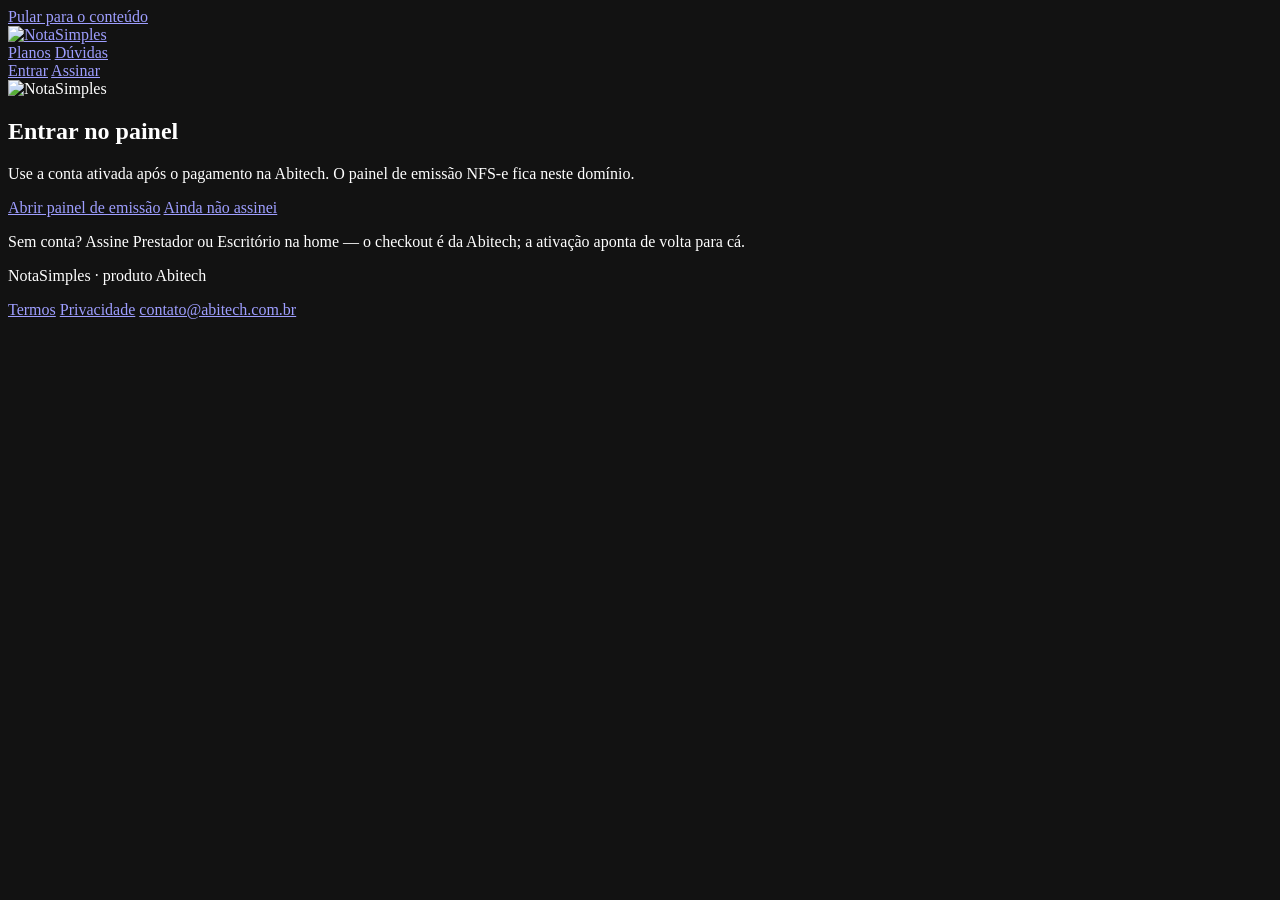
==== public/entrar/index.html @ 53186011 "feat(site): landing NotaSimples com checkout Abitech e /entrar Completa landing.js (Assinar → abitec" ====
<!doctype html>
<html lang="pt-BR">
<head>
  <meta charset="utf-8">
  <meta name="viewport" content="width=device-width, initial-scale=1">
  <title>Entrar — NotaSimples</title>
  <meta name="description" content="Acesse o painel NotaSimples para emitir NFS-e.">
  <meta name="theme-color" content="#06101f">
  <meta name="color-scheme" content="dark">
  <link rel="icon" href="/assets/favicon.jpg" type="image/jpeg">
  <link rel="preconnect" href="https://fonts.googleapis.com">
  <link rel="preconnect" href="https://fonts.gstatic.com" crossorigin>
  <link rel="stylesheet" href="https://fonts.googleapis.com/css2?family=Bricolage+Grotesque:opsz,wght@12..96,600;12..96,700&family=Instrument+Sans:wght@400;500;600;700&display=swap">
  <link rel="stylesheet" href="/assets/site.css">
</head>
<body>
  <a class="pular" href="#conteudo">Pular para o conteúdo</a>

  <header class="topo">
    <div class="miolo">
      <a class="marca" href="/" aria-label="NotaSimples — início">
        <img src="/assets/logo-notasimples.jpg" alt="NotaSimples" width="512" height="512">
      </a>
      <nav aria-label="Principal">
        <a href="/#planos">Planos</a>
        <a href="/#duvidas">Dúvidas</a>
      </nav>
      <div class="acoes">
        <a class="entrar" href="/entrar" aria-current="page">Entrar</a>
        <a class="botao" href="/#planos">Assinar</a>
      </div>
    </div>
  </header>

  <main id="conteudo">
    <section class="hero">
      <div class="miolo hero-miolo">
        <img class="hero-marca" src="/assets/logo-notasimples.jpg" alt="NotaSimples" width="720" height="720">
        <h1>Entrar no painel</h1>
        <p class="apoio">Use a conta ativada após o pagamento na Abitech. O painel de emissão NFS-e fica neste domínio.</p>
        <div class="chamadas">
          <!-- Quando o overlay SPA estiver no ar, trocar para /login ou rota real do painel. -->
          <a class="botao" id="cta-painel" href="/">Abrir painel de emissão</a>
          <a class="botao vazado" href="/#planos">Ainda não assinei</a>
        </div>
        <p class="onde">Sem conta? Assine Prestador ou Escritório na home — o checkout é da Abitech; a ativação aponta de volta para cá.</p>
      </div>
    </section>
  </main>

  <footer class="rodape">
    <div class="miolo">
      <p>NotaSimples · produto Abitech</p>
      <nav aria-label="Institucional">
        <a href="https://abitech.com.br/#termos">Termos</a>
        <a href="https://abitech.com.br/#privacidade">Privacidade</a>
        <a href="mailto:contato@abitech.com.br">contato@abitech.com.br</a>
      </nav>
    </div>
  </footer>
  <script>
    // MVP: enquanto o SPA do emissor não está publicado, o CTA reforça Assinar / home.
    // Quando houver /login no mesmo host, apontar para lá.
    (function () {
      var el = document.getElementById('cta-painel');
      if (!el) return;
      // Preferência futura: se existir cookie/sessão ou path /app, redirecionar.
      el.addEventListener('click', function (e) {
        // Sem painel ainda: leva à home com âncora clara.
        if (!location.pathname.startsWith('/app') && !document.querySelector('[data-painel-pronto]')) {
          e.preventDefault();
          location.assign('/#planos');
        }
      });
    })();
  </script>
</body>
</html>
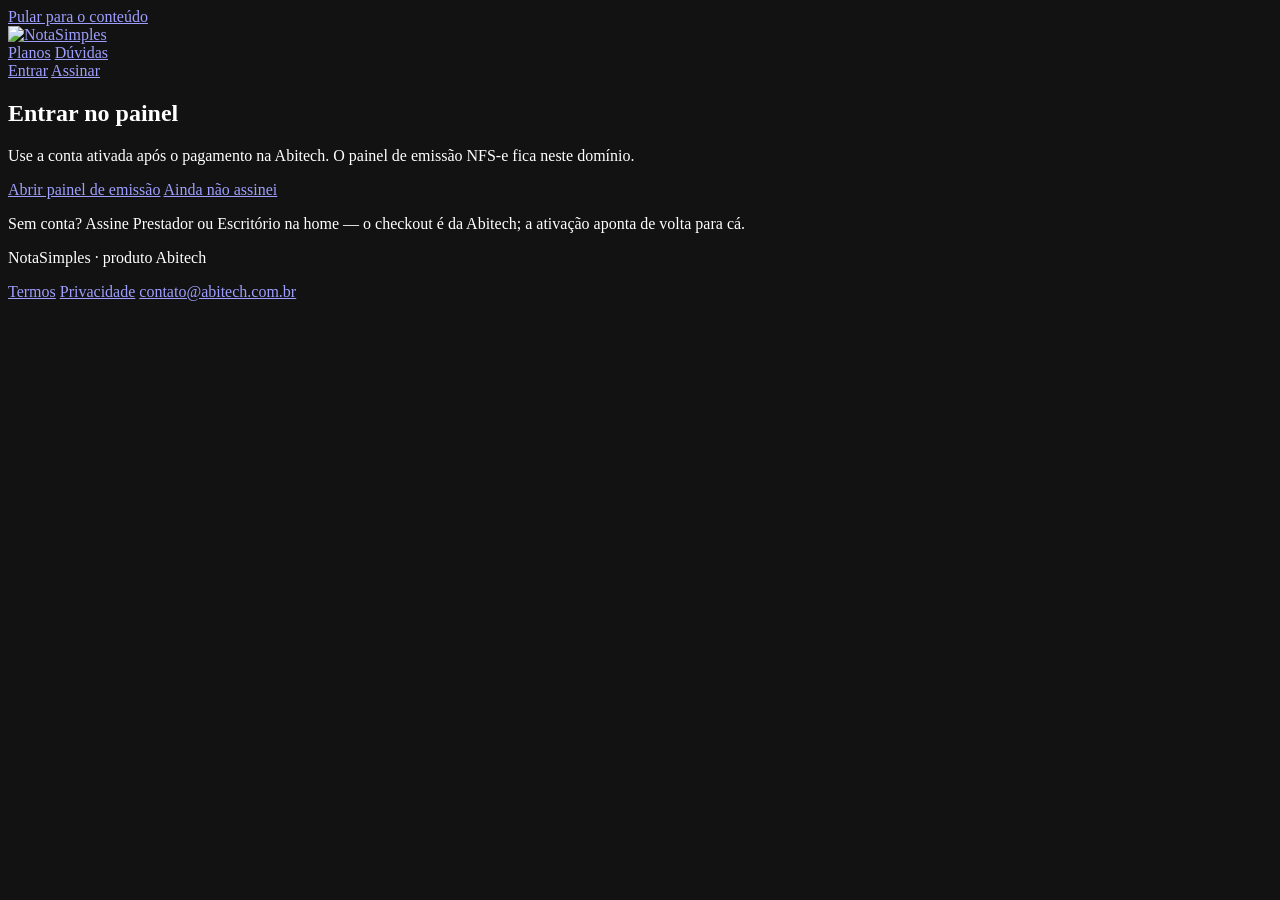
==== commit 5ac2c447: "fix(site): hero Abitech pré-vitrine sem cards Logo hero-level no topo, composição duas colunas com d" ====
--- a/public/entrar/index.html
+++ b/public/entrar/index.html
@@ -10,8 +10,8 @@
   <link rel="icon" href="/assets/favicon.jpg" type="image/jpeg">
   <link rel="preconnect" href="https://fonts.googleapis.com">
   <link rel="preconnect" href="https://fonts.gstatic.com" crossorigin>
-  <link rel="stylesheet" href="https://fonts.googleapis.com/css2?family=Bricolage+Grotesque:opsz,wght@12..96,600;12..96,700&family=Instrument+Sans:wght@400;500;600;700&display=swap">
-  <link rel="stylesheet" href="/assets/site.css">
+  <link rel="stylesheet" href="https://fonts.googleapis.com/css2?family=Bricolage+Grotesque:opsz,wght@12..96,600;12..96,700;12..96,800&family=Instrument+Sans:wght@400;500;600;700&display=swap">
+  <link rel="stylesheet" href="/assets/site.css?v=20261105-hero">
 </head>
 <body>
   <a class="pular" href="#conteudo">Pular para o conteúdo</a>
@@ -19,7 +19,7 @@
   <header class="topo">
     <div class="miolo">
       <a class="marca" href="/" aria-label="NotaSimples — início">
-        <img src="/assets/logo-notasimples.jpg" alt="NotaSimples" width="512" height="512">
+        <img class="logo" src="/assets/logo-notasimples.jpg" alt="NotaSimples" width="512" height="512">
       </a>
       <nav aria-label="Principal">
         <a href="/#planos">Planos</a>
@@ -33,17 +33,17 @@
   </header>
 
   <main id="conteudo">
-    <section class="hero">
-      <div class="miolo hero-miolo">
-        <img class="hero-marca" src="/assets/logo-notasimples.jpg" alt="NotaSimples" width="720" height="720">
-        <h1>Entrar no painel</h1>
-        <p class="apoio">Use a conta ativada após o pagamento na Abitech. O painel de emissão NFS-e fica neste domínio.</p>
-        <div class="chamadas">
-          <!-- Quando o overlay SPA estiver no ar, trocar para /login ou rota real do painel. -->
-          <a class="botao" id="cta-painel" href="/">Abrir painel de emissão</a>
-          <a class="botao vazado" href="/#planos">Ainda não assinei</a>
+    <section class="hero entrar-hero">
+      <div class="miolo">
+        <div>
+          <h1>Entrar no painel</h1>
+          <p class="apoio">Use a conta ativada após o pagamento na Abitech. O painel de emissão NFS-e fica neste domínio.</p>
+          <div class="chamadas">
+            <a class="botao" id="cta-painel" href="/">Abrir painel de emissão</a>
+            <a class="botao vazado" href="/#planos">Ainda não assinei</a>
+          </div>
+          <p class="onde">Sem conta? Assine Prestador ou Escritório na home — o checkout é da Abitech; a ativação aponta de volta para cá.</p>
         </div>
-        <p class="onde">Sem conta? Assine Prestador ou Escritório na home — o checkout é da Abitech; a ativação aponta de volta para cá.</p>
       </div>
     </section>
   </main>
@@ -59,14 +59,10 @@
     </div>
   </footer>
   <script>
-    // MVP: enquanto o SPA do emissor não está publicado, o CTA reforça Assinar / home.
-    // Quando houver /login no mesmo host, apontar para lá.
     (function () {
       var el = document.getElementById('cta-painel');
       if (!el) return;
-      // Preferência futura: se existir cookie/sessão ou path /app, redirecionar.
       el.addEventListener('click', function (e) {
-        // Sem painel ainda: leva à home com âncora clara.
         if (!location.pathname.startsWith('/app') && !document.querySelector('[data-painel-pronto]')) {
           e.preventDefault();
           location.assign('/#planos');
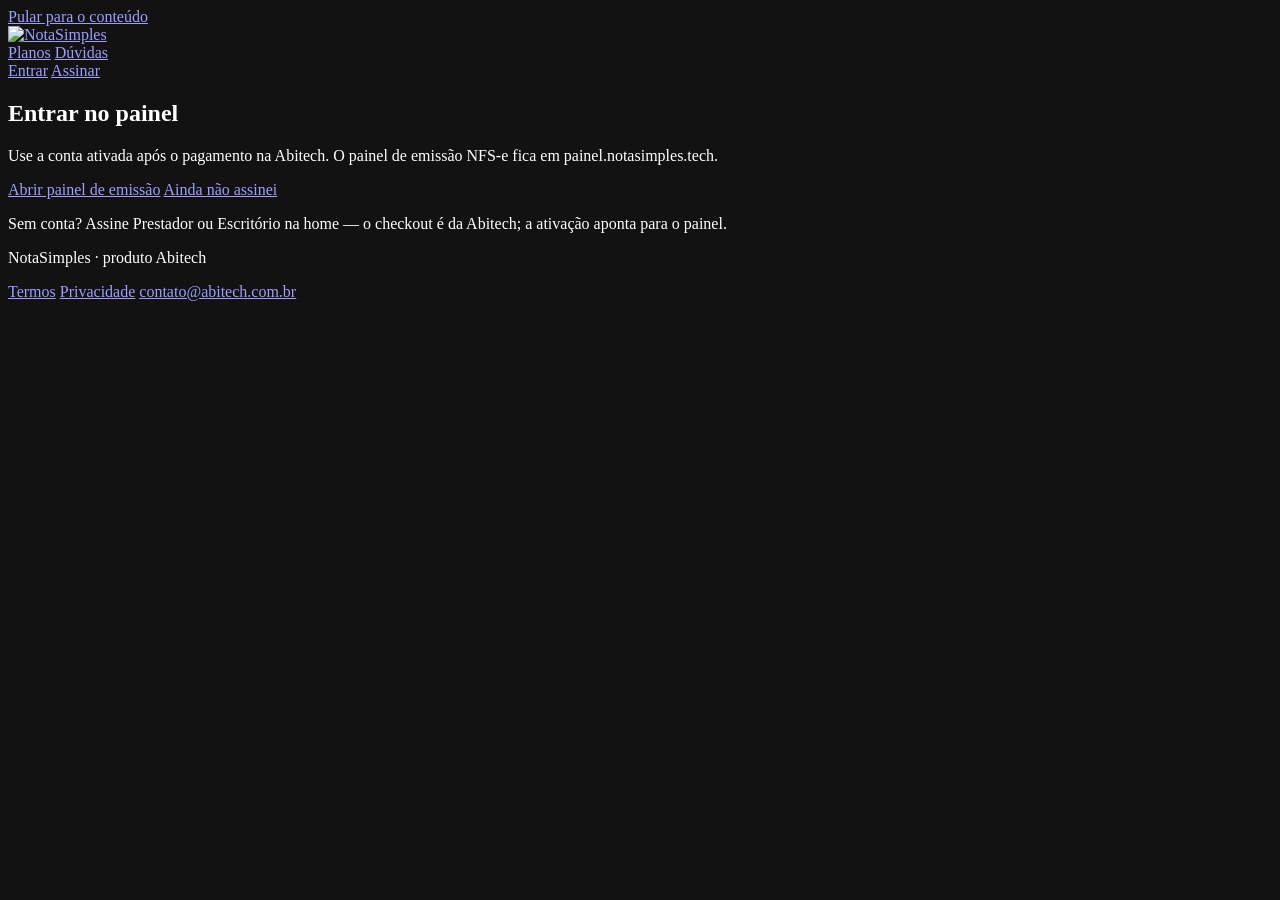
==== commit b550f304: "fix(site): sincroniza preços e limites dos planos com o billing Corrige o produto da API (marca_tbd_" ====
--- a/public/entrar/index.html
+++ b/public/entrar/index.html
@@ -37,12 +37,12 @@
       <div class="miolo">
         <div>
           <h1>Entrar no painel</h1>
-          <p class="apoio">Use a conta ativada após o pagamento na Abitech. O painel de emissão NFS-e fica neste domínio.</p>
+          <p class="apoio">Use a conta ativada após o pagamento na Abitech. O painel de emissão NFS-e fica em painel.notasimples.tech.</p>
           <div class="chamadas">
-            <a class="botao" id="cta-painel" href="/">Abrir painel de emissão</a>
+            <a class="botao" href="https://painel.notasimples.tech/">Abrir painel de emissão</a>
             <a class="botao vazado" href="/#planos">Ainda não assinei</a>
           </div>
-          <p class="onde">Sem conta? Assine Prestador ou Escritório na home — o checkout é da Abitech; a ativação aponta de volta para cá.</p>
+          <p class="onde">Sem conta? Assine Prestador ou Escritório na home — o checkout é da Abitech; a ativação aponta para o painel.</p>
         </div>
       </div>
     </section>
@@ -58,17 +58,5 @@
       </nav>
     </div>
   </footer>
-  <script>
-    (function () {
-      var el = document.getElementById('cta-painel');
-      if (!el) return;
-      el.addEventListener('click', function (e) {
-        if (!location.pathname.startsWith('/app') && !document.querySelector('[data-painel-pronto]')) {
-          e.preventDefault();
-          location.assign('/#planos');
-        }
-      });
-    })();
-  </script>
 </body>
 </html>
